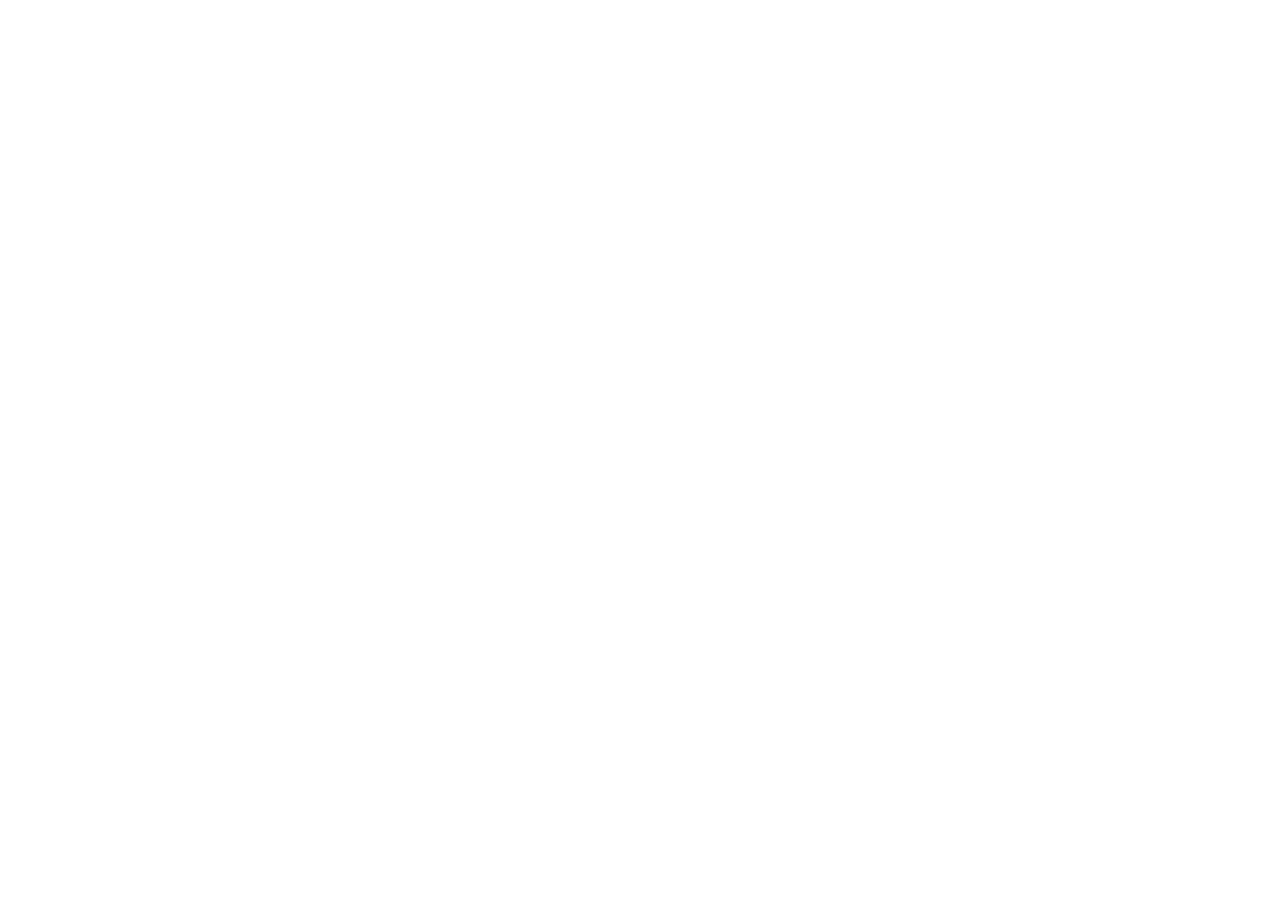
==== asteroids.html @ 7f68f73b "html file, css file, js file set up" ====
<!DOCTYPE html>
<html>
  <head>
    <title>Asteroids By Chang</title>
    <!-- Latest compiled and minified CSS Bootstrap -->
    <link rel="stylesheet" href="https://maxcdn.bootstrapcdn.com/bootstrap/3.3.5/css/bootstrap.min.css">
  
    <!-- Link to local CSS file -->
    <link rel="stylesheet" type="text/css" href="asteroids.css">

    <meta charset="utf-8">
    <meta http-equiv="X-UA-Compatible" content="IE=edge">
    <meta name="viewport" content="width=device-width, initial-scale=1">
    <!-- The above 3 meta tags *must* come first in the head; any other head content must come *after* these tags -->

  </head>
  <body>

    <div class="container">

      <div class="row">
        <div class="col-xs-12">
          
        </div>
      </div>

    <!-- jQuery (necessary for Bootstrap's JavaScript plugins) -->
    <script src="https://ajax.googleapis.com/ajax/libs/jquery/1.11.3/jquery.min.js"></script>
    <!-- Latest compiled and minified JavaScript -->
    <script src="https://maxcdn.bootstrapcdn.com/bootstrap/3.3.5/js/bootstrap.min.js"></script>
    <script src="asteroids.js"></script>

  </body>
</html>
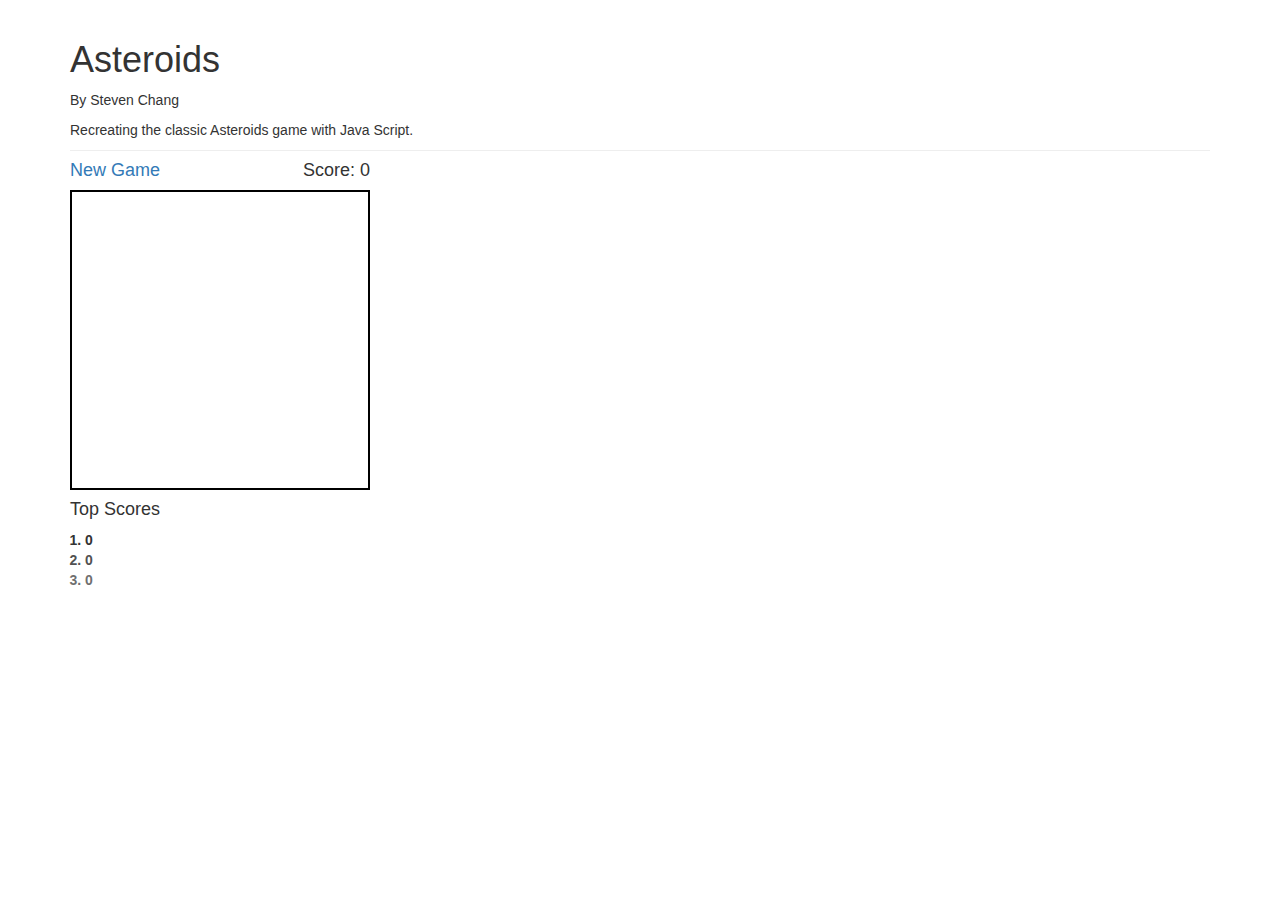
==== commit 20148093: "Set out a general skeleton layout for the html page with css" ====
--- a/asteroids.html
+++ b/asteroids.html
@@ -4,7 +4,7 @@
     <title>Asteroids By Chang</title>
     <!-- Latest compiled and minified CSS Bootstrap -->
     <link rel="stylesheet" href="https://maxcdn.bootstrapcdn.com/bootstrap/3.3.5/css/bootstrap.min.css">
-  
+
     <!-- Link to local CSS file -->
     <link rel="stylesheet" type="text/css" href="asteroids.css">
 
@@ -20,9 +20,51 @@
 
       <div class="row">
         <div class="col-xs-12">
-          
+          <div class="page-header">
+            <h1>Asteroids</h1>
+            <p>By Steven Chang</p>
+            <p>
+              Recreating the classic Asteroids game with Java Script.
+            </p>
+          </div>
+          <div class="new-game-and-current-score">
+            <div id="new-game">
+              <h4>
+                New Game
+              </h4>
+            </div>
+            <div class="score-board">
+              <h4>Score: <span id="current-score">0</span></h4>
+            </div>
+          </div>
         </div>
       </div>
+
+      <div class="row">
+        <div class="col-xs-12">
+          <div id="game-board">
+            
+          </div>
+        </div>
+      </div>
+
+      <div class="row">
+        <div class="col-xs-12">
+          <div class="top-scores-and-header">
+            <div class="top-score-header">
+              <h4>Top Scores</h4>
+            </div>
+            <div class="top-scores">
+              <ol>
+                <li id="list-one">0</li>
+                <li id="list-two">0</li>
+                <li id="list-three">0</li>
+              </ol>
+            </div>
+          </div>
+        </div>
+
+    </div>
 
     <!-- jQuery (necessary for Bootstrap's JavaScript plugins) -->
     <script src="https://ajax.googleapis.com/ajax/libs/jquery/1.11.3/jquery.min.js"></script>
--- a/asteroids.css
+++ b/asteroids.css
@@ -0,0 +1,28 @@
+.page-header {
+  margin-bottom: 0px;
+  padding-bottom: 0px; }
+
+.new-game-and-current-score {
+  width: 300px; }
+  .new-game-and-current-score #new-game {
+    color: #337ab7;
+    cursor: pointer;
+    display: inline-block; }
+  .new-game-and-current-score .score-board {
+    float: right; }
+
+#game-board {
+  border: 2px solid black;
+  position: relative;
+  height: 300px;
+  width: 300px; }
+
+.top-scores-and-header .top-scores ol {
+  font-weight: bold;
+  padding-left: 15px; }
+  .top-scores-and-header .top-scores ol #list-two {
+    opacity: 0.85; }
+  .top-scores-and-header .top-scores ol #list-three {
+    opacity: 0.7; }
+
+/*# sourceMappingURL=asteroids.css.map */
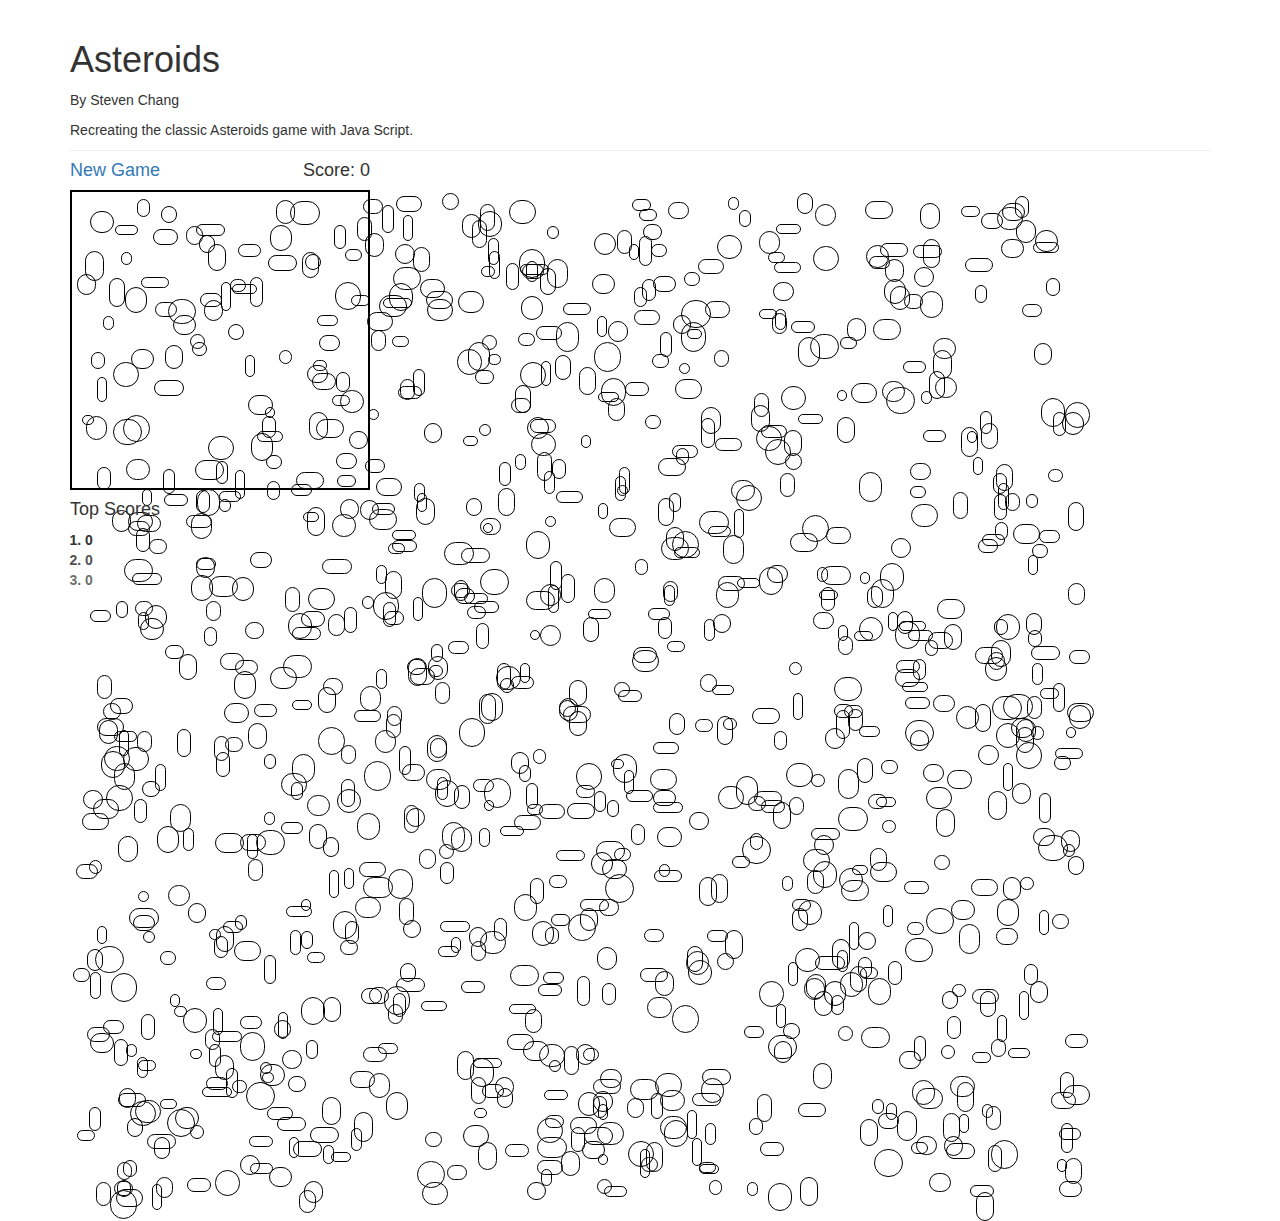
==== commit d0310429: "at this stage I can create asteroids and display them on the screen. The asteroids all have random p" ====
--- a/asteroids.html
+++ b/asteroids.html
@@ -43,7 +43,7 @@
       <div class="row">
         <div class="col-xs-12">
           <div id="game-board">
-            
+            <div class="asteroid"></div>
           </div>
         </div>
       </div>
--- a/asteroids.css
+++ b/asteroids.css
@@ -16,6 +16,10 @@
   position: relative;
   height: 300px;
   width: 300px; }
+  #game-board .asteroid {
+    border: 1px solid black;
+    border-radius: 25px;
+    position: absolute; }
 
 .top-scores-and-header .top-scores ol {
   font-weight: bold;
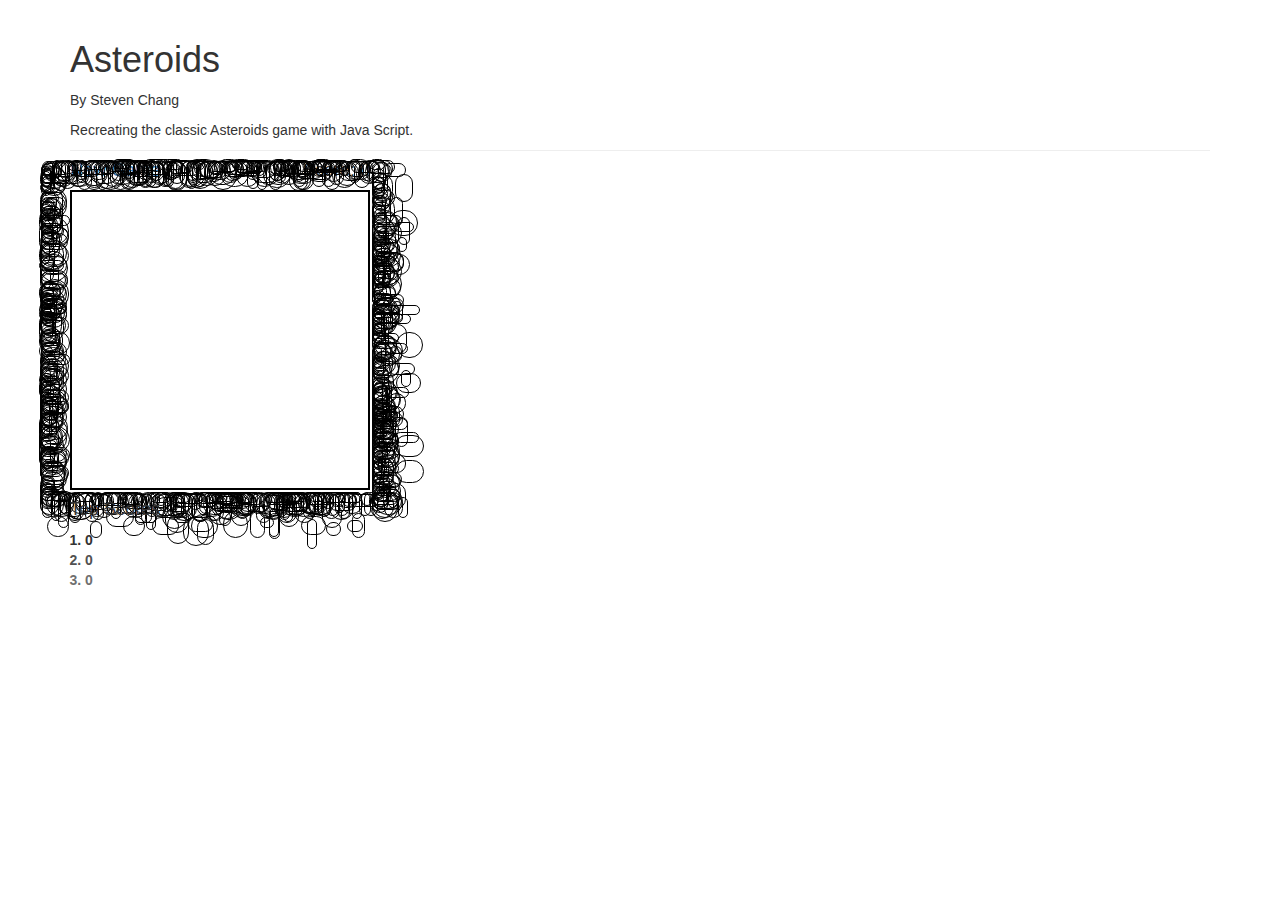
==== commit 6a0fa82a: "got asteroids initial position to start off the screen and dependent on velocities" ====
--- a/asteroids.html
+++ b/asteroids.html
@@ -71,6 +71,7 @@
     <!-- Latest compiled and minified JavaScript -->
     <script src="https://maxcdn.bootstrapcdn.com/bootstrap/3.3.5/js/bootstrap.min.js"></script>
     <script src="asteroids.js"></script>
+    <script src="asteroids_tester.js"</script>
 
   </body>
 </html>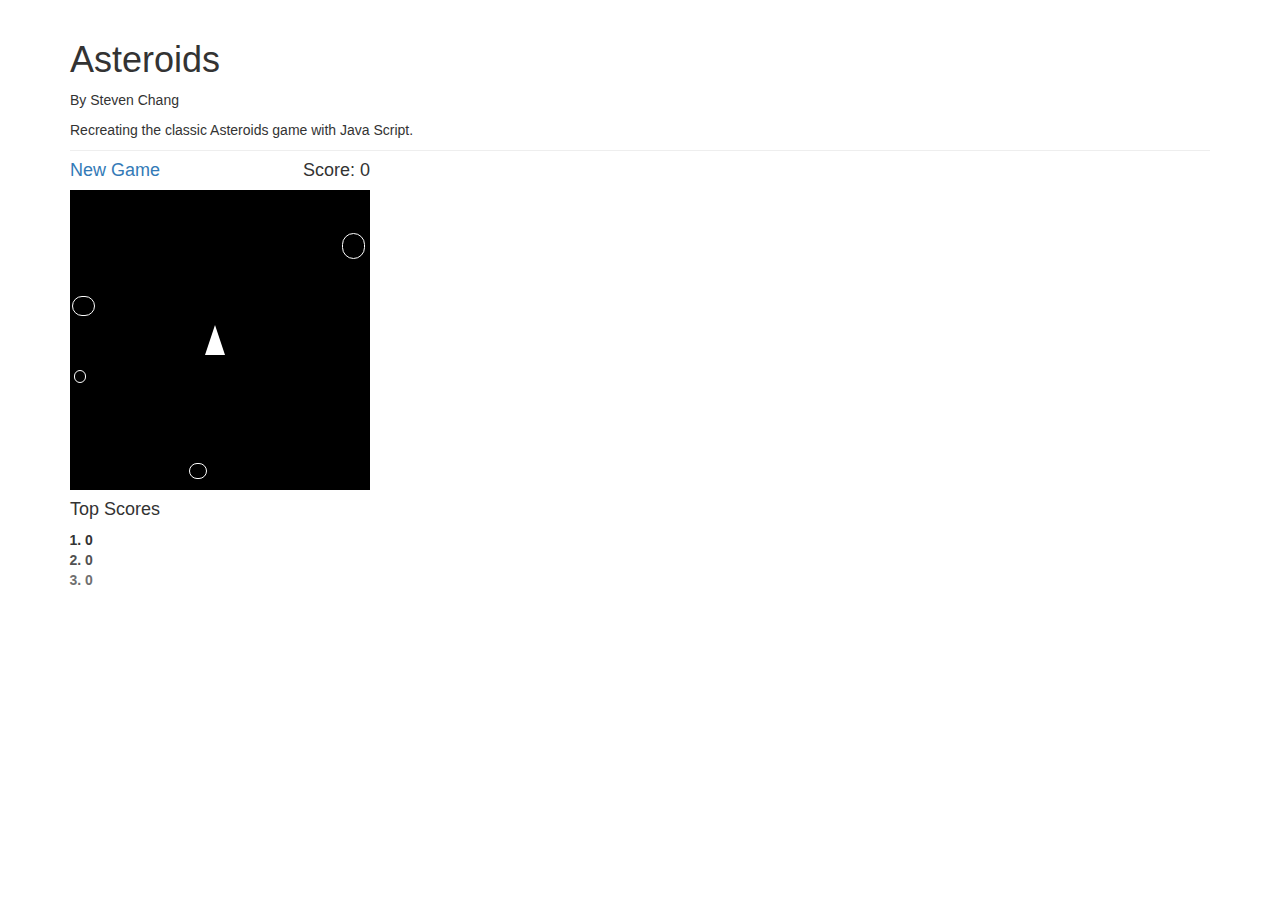
==== commit d7d9500f: "refactored the tester code and also fixed up the typo that calls the tester javascript file" ====
--- a/asteroids.html
+++ b/asteroids.html
@@ -71,7 +71,7 @@
     <!-- Latest compiled and minified JavaScript -->
     <script src="https://maxcdn.bootstrapcdn.com/bootstrap/3.3.5/js/bootstrap.min.js"></script>
     <script src="asteroids.js"></script>
-    <script src="asteroids_tester.js"</script>
+    <script src="asteroids_tester.js"></script>
 
   </body>
 </html>--- a/asteroids.css
+++ b/asteroids.css
@@ -12,14 +12,21 @@
     float: right; }
 
 #game-board {
-  border: 2px solid black;
+  background-color: black;
+  overflow: hidden;
   position: relative;
   height: 300px;
   width: 300px; }
   #game-board .asteroid {
-    border: 1px solid black;
+    background-color: black;
+    border: 1px solid white;
     border-radius: 25px;
     position: absolute; }
+  #game-board #ship {
+    background-color: black;
+    position: absolute;
+    width: 0;
+    height: 0; }
 
 .top-scores-and-header .top-scores ol {
   font-weight: bold;
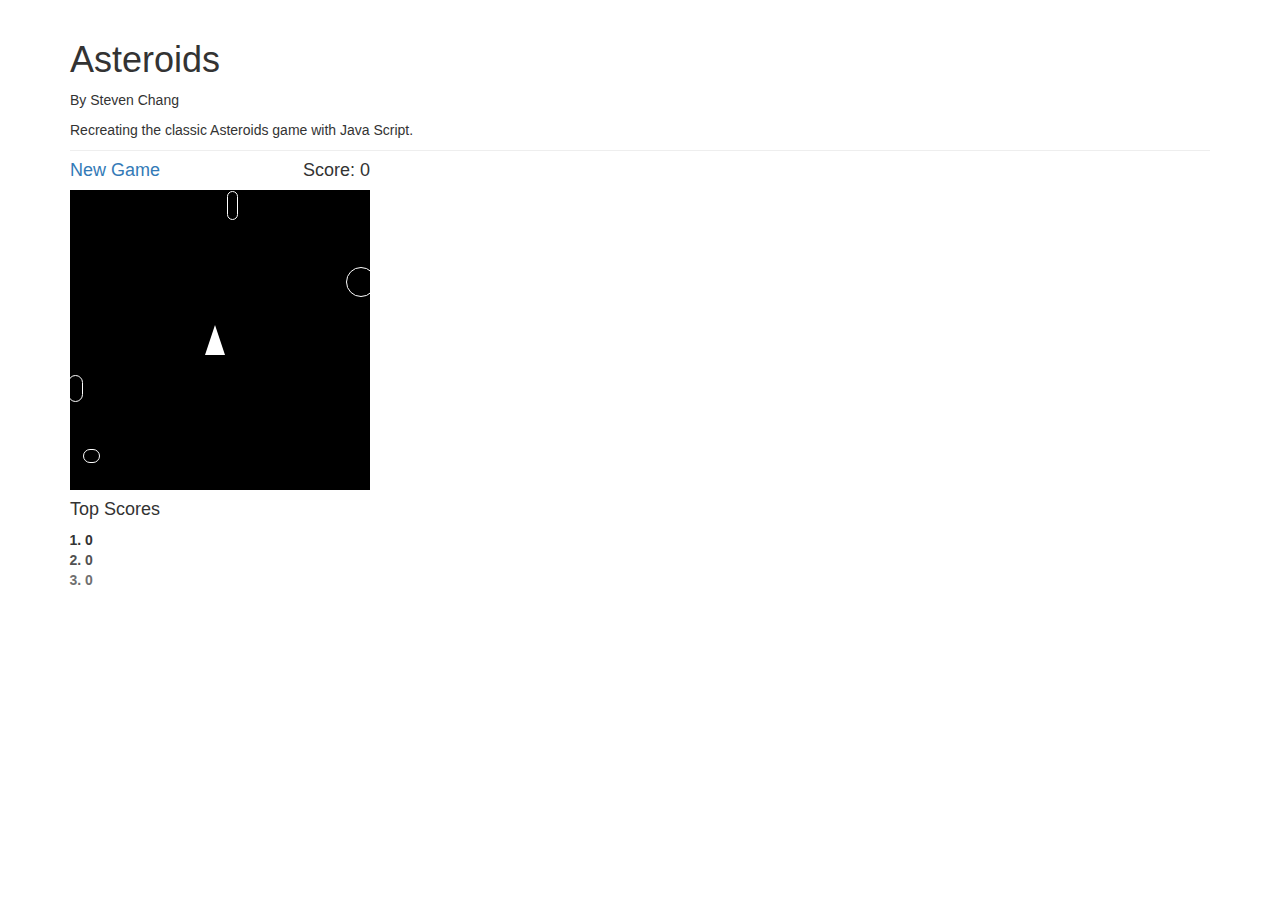
==== commit f92d5384: "asteroids html was missing a closing div" ====
--- a/asteroids.html
+++ b/asteroids.html
@@ -63,6 +63,7 @@
             </div>
           </div>
         </div>
+      </div>
 
     </div>
 
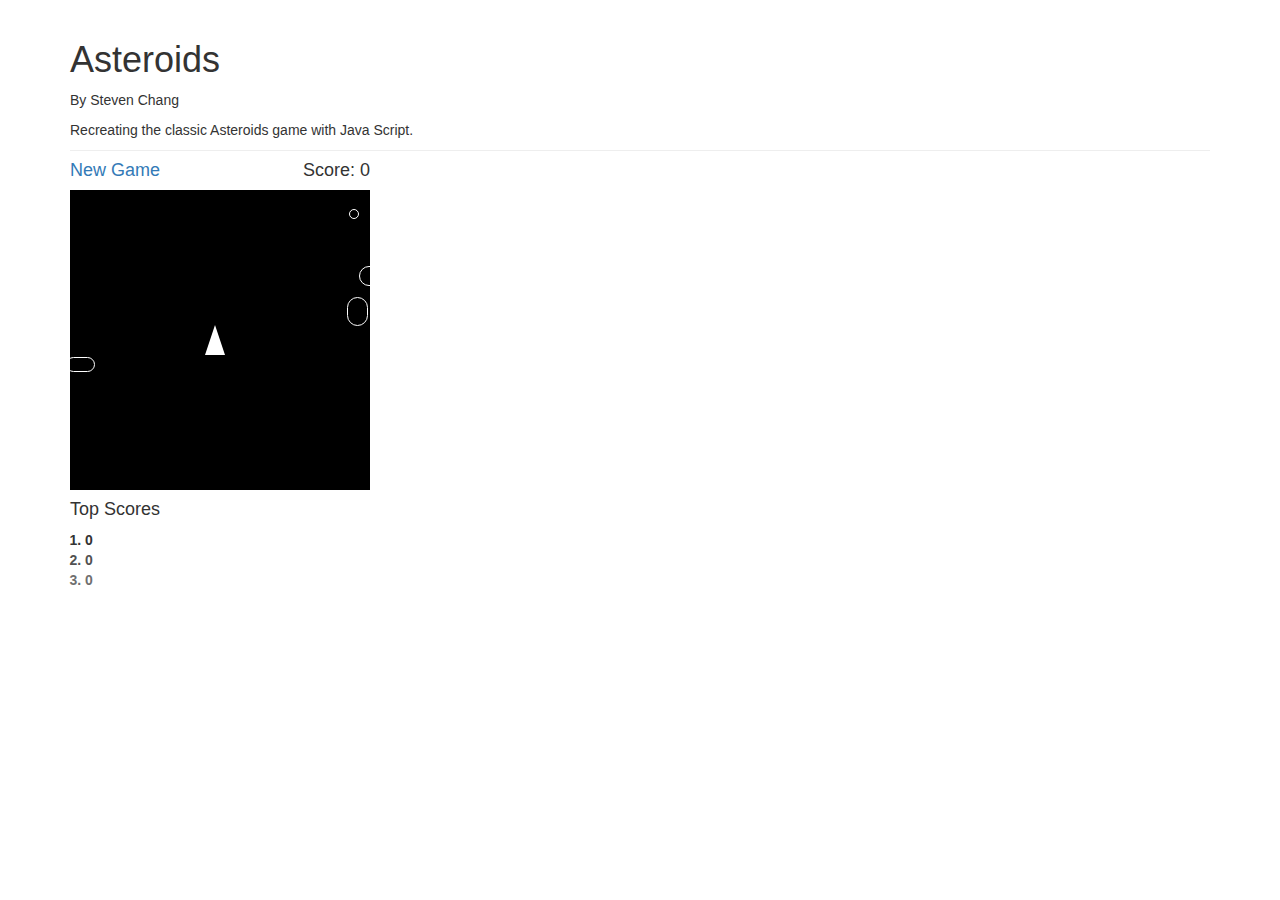
==== commit 00ddfb04: "can rotate the ship now" ====
--- a/asteroids.html
+++ b/asteroids.html
@@ -43,7 +43,6 @@
       <div class="row">
         <div class="col-xs-12">
           <div id="game-board">
-            <div class="asteroid"></div>
           </div>
         </div>
       </div>
